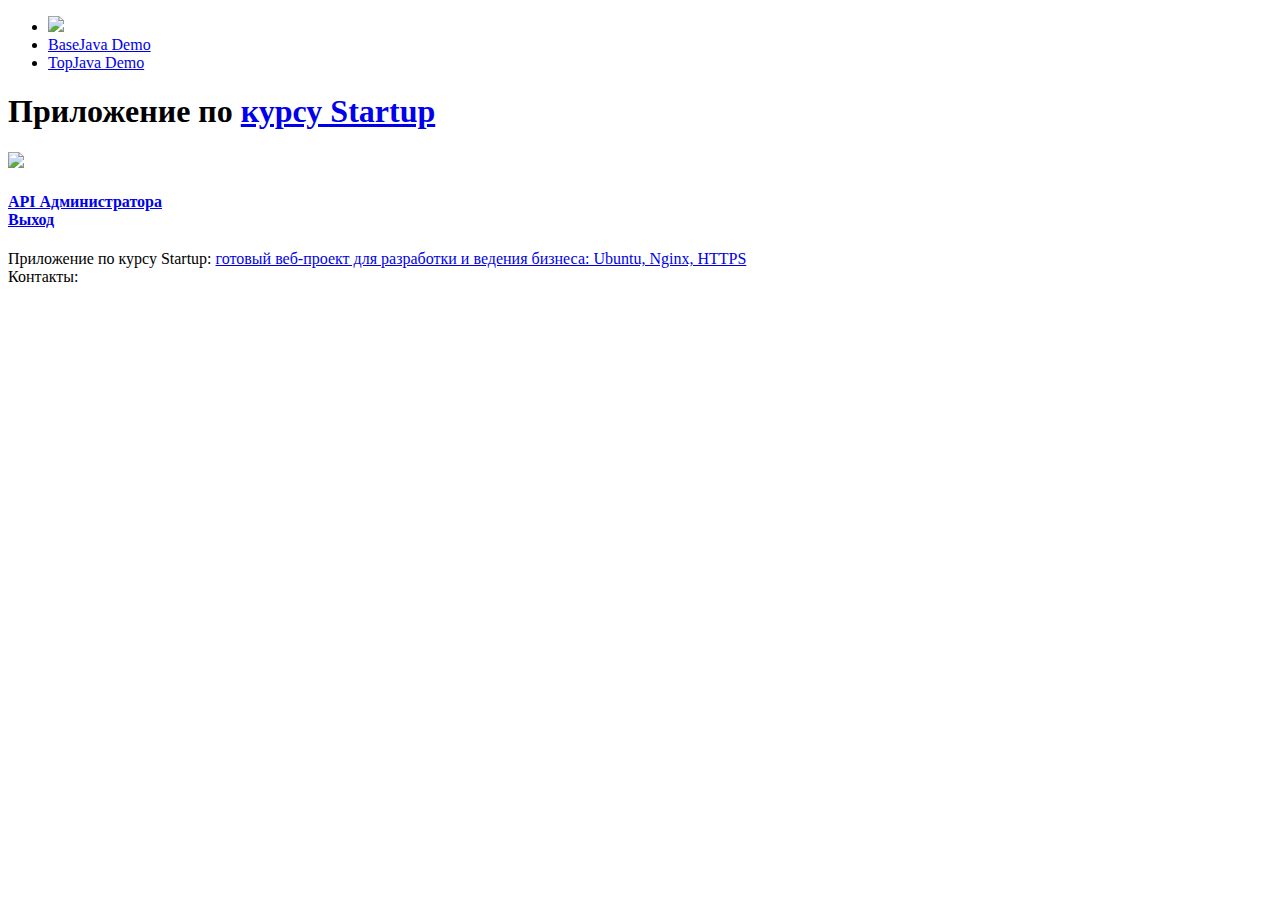
==== resources/view/index.html @ 9219369b "4_static_bootstrap_thymeleaf" ====
<!DOCTYPE html>
<html lang="ru">
<head>
    <meta http-equiv="Content-Type" content="text/html; charset=UTF-8"/>
    <meta name="viewport" content="width=device-width, initial-scale=1">
    <meta name="title" content="Приложение по курсу Startup"/>
    <meta name="description" content="Курс Startup: готовый веб-проект для разработки и ведения бизнеса"/>
    <title>Приложение по курсу Startup</title>
    <link rel="shortcut icon" href="/static/img/logo.png"/>
    <link rel="apple-touch-icon" href="/static/img/logo.png">
    <link rel="image_src" href="/static/img/title/startup.png"/>
    <link rel="stylesheet" href="/static/bootstrap/css/bootstrap.min.css"/>
    <!--        https://fontawesome.com/download        -->
    <link rel="stylesheet" href="/static/fontawesome/css/all.min.css"/>
    <link rel="stylesheet" href="/static/css/main.css?v=1"/>
    <meta name="keywords" content="Курс Startup: готовый веб-проект для разработки и ведения бизнеса">
</head>
<body class="d-flex flex-column">
<!--    https://getbootstrap.com/docs/5.3/examples/headers/    -->
<nav class="pt-1 border-bottom">
    <div class="container d-flex flex-wrap">
        <ul class="nav me-auto">
            <li class="nav-item me-2 pt-1">
                <a href="/"><img src="/static/img/logo.png"></a>
            </li>
            <li class="nav-item"><a href="https://javaops-demo.ru/basejava" class="nav-link link-warning">BaseJava Demo</a></li>
            <li class="nav-item"><a href="https://javaops-demo.ru/topjava" class="ps-0 nav-link link-warning">TopJava Demo</a></li>
        </ul>
    </div>
</nav>
<main>
    <div class="container">
        <div class="text-center">
            <h1>Приложение по <a href='https://javaops.ru/view/startup' target="_blank">курсу Startup</a></h1>
            <img src="/static/img/title/startup.png" class="p-1 my-4 border rounded fit">
            <h4><a href="/api/admin">API Администратора</a><br>
                <a href='/logout'>Выход</a>
            </h4>
        </div>
    </div>
</main>

<footer class="footer mt-auto py-2">
    <div class="container">
        <div>Приложение по курсу Startup: <a href="https://javaops.ru/view/startup" target="_blank" class="c4">готовый веб-проект для разработки и ведения
            бизнеса: Ubuntu, Nginx, HTTPS</a></div>
        <div class="row">
            <div class="col-6 my-2">
                <span>Контакты</span>:
                <a href="https://t.me/gkislin" class="m-1">
                    <i class="fa-brands fa-telegram fa-lg"></i>
                </a>
                <a href="https://wa.me/79218550482" class="m-1">
                    <i class="fa-brands fa-whatsapp fa-lg"></i>
                </a>
                <a href="skype:grigory.kislin?chat" class="m-1">
                    <i class="fa-brands fa-skype fa-lg"></i>
                </a>
                <a href="https://vk.com/grigory.kislin" class="m-1">
                    <i class="fa-brands fa-vk fa-lg"></i>
                </a>
                <a href="https://www.youtube.com/channel/UCMiuo1BSwQxRMl6781evABw/videos" class="m-1">
                    <i class="fa-brands fa-youtube fa-lg"></i>
                </a>
                <a href="https://www.linkedin.com/in/gkislin" class="m-1">
                    <i class="fa-brands fa-linkedin fa-lg"></i>
                </a>
                <a href="https://www.linkedin.com/in/gkislin" class="m-1">
                    <i class="fa-brands fa-facebook fa-lg"></i>
                </a>
                <a href="https://stackoverflow.com/users/548473" class="m-1">
                    <i class="fa-brands fa-stack-overflow fa-lg"></i>
                </a>
                <a href="https://www.linkedin.com/in/gkislin" class="m-1">
                    <i class="fa-brands fa-hab fa-lg"></i>
                </a>
            </div>
            <div class="col-6 my-2 text-end">
                <!--  https://yandex.ru/dev/share  -->
                <style>
                    /* https://lospirata.ru/blog/webdev/blok-podelitsya-ot-yandeks-nestandartnaya-nastrojka/ */
                    .ya-share2__list::before {
                        content: 'Поделиться \203A ';
                        position: relative;
                        top: 5px;
                        font-size: 16px;
                        margin-right: 6px;
                        color: var(--c4);
                    }
                </style>
                <script src="https://yastatic.net/share2/share.js"></script>
                <div class="ya-share2" data-curtain data-shape="round" data-color-scheme="whiteblack"
                     data-services="vkontakte,telegram,whatsapp,skype,linkedin"></div>
            </div>
        </div>
    </div>
</footer>
</body>
</html>
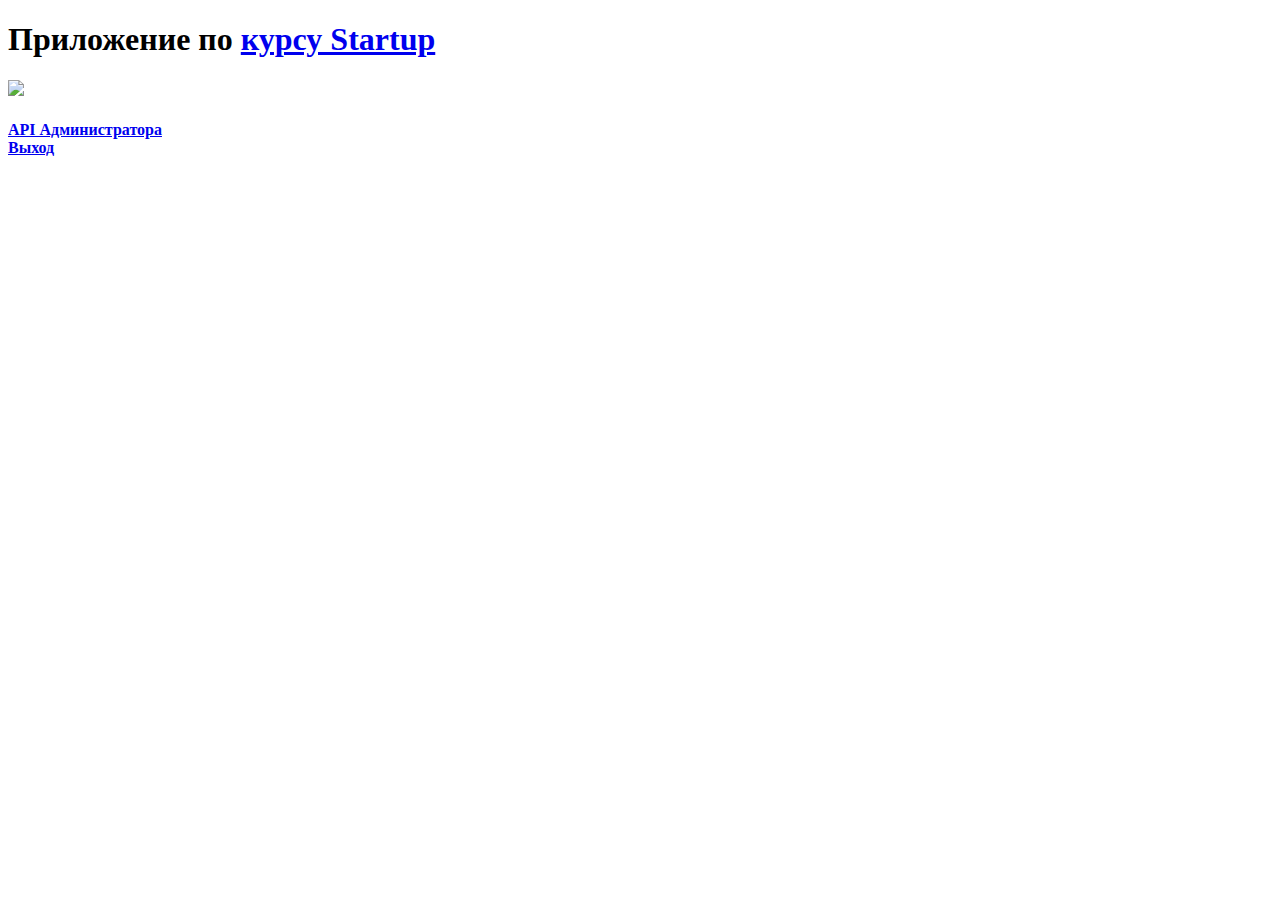
==== commit f3a66a41: "5_layout_login" ====
--- a/resources/view/index.html
+++ b/resources/view/index.html
@@ -1,35 +1,8 @@
 <!DOCTYPE html>
-<html lang="ru">
-<head>
-    <meta http-equiv="Content-Type" content="text/html; charset=UTF-8"/>
-    <meta name="viewport" content="width=device-width, initial-scale=1">
-    <meta name="title" content="Приложение по курсу Startup"/>
-    <meta name="description" content="Курс Startup: готовый веб-проект для разработки и ведения бизнеса"/>
-    <title>Приложение по курсу Startup</title>
-    <link rel="shortcut icon" href="/static/img/logo.png"/>
-    <link rel="apple-touch-icon" href="/static/img/logo.png">
-    <link rel="image_src" href="/static/img/title/startup.png"/>
-    <link rel="stylesheet" href="/static/bootstrap/css/bootstrap.min.css"/>
-    <!--        https://fontawesome.com/download        -->
-    <link rel="stylesheet" href="/static/fontawesome/css/all.min.css"/>
-    <link rel="stylesheet" href="/static/css/main.css?v=1"/>
-    <meta name="keywords" content="Курс Startup: готовый веб-проект для разработки и ведения бизнеса">
-</head>
-<body class="d-flex flex-column">
-<!--    https://getbootstrap.com/docs/5.3/examples/headers/    -->
-<nav class="pt-1 border-bottom">
-    <div class="container d-flex flex-wrap">
-        <ul class="nav me-auto">
-            <li class="nav-item me-2 pt-1">
-                <a href="/"><img src="/static/img/logo.png"></a>
-            </li>
-            <li class="nav-item"><a href="https://javaops-demo.ru/basejava" class="nav-link link-warning">BaseJava Demo</a></li>
-            <li class="nav-item"><a href="https://javaops-demo.ru/topjava" class="ps-0 nav-link link-warning">TopJava Demo</a></li>
-        </ul>
-    </div>
-</nav>
-<main>
-    <div class="container">
+<html xmlns:th="http://www.thymeleaf.org" lang="ru">
+<th:block th:replace="~{layout/main::page(title='Приложение по курсу Startup', appMain=~{::main},
+descr='Курс Startup: готовый веб-проект для разработки и ведения бизнеса')}">
+    <main>
         <div class="text-center">
             <h1>Приложение по <a href='https://javaops.ru/view/startup' target="_blank">курсу Startup</a></h1>
             <img src="/static/img/title/startup.png" class="p-1 my-4 border rounded fit">
@@ -37,64 +10,7 @@
                 <a href='/logout'>Выход</a>
             </h4>
         </div>
-    </div>
-</main>
-
-<footer class="footer mt-auto py-2">
-    <div class="container">
-        <div>Приложение по курсу Startup: <a href="https://javaops.ru/view/startup" target="_blank" class="c4">готовый веб-проект для разработки и ведения
-            бизнеса: Ubuntu, Nginx, HTTPS</a></div>
-        <div class="row">
-            <div class="col-6 my-2">
-                <span>Контакты</span>:
-                <a href="https://t.me/gkislin" class="m-1">
-                    <i class="fa-brands fa-telegram fa-lg"></i>
-                </a>
-                <a href="https://wa.me/79218550482" class="m-1">
-                    <i class="fa-brands fa-whatsapp fa-lg"></i>
-                </a>
-                <a href="skype:grigory.kislin?chat" class="m-1">
-                    <i class="fa-brands fa-skype fa-lg"></i>
-                </a>
-                <a href="https://vk.com/grigory.kislin" class="m-1">
-                    <i class="fa-brands fa-vk fa-lg"></i>
-                </a>
-                <a href="https://www.youtube.com/channel/UCMiuo1BSwQxRMl6781evABw/videos" class="m-1">
-                    <i class="fa-brands fa-youtube fa-lg"></i>
-                </a>
-                <a href="https://www.linkedin.com/in/gkislin" class="m-1">
-                    <i class="fa-brands fa-linkedin fa-lg"></i>
-                </a>
-                <a href="https://www.linkedin.com/in/gkislin" class="m-1">
-                    <i class="fa-brands fa-facebook fa-lg"></i>
-                </a>
-                <a href="https://stackoverflow.com/users/548473" class="m-1">
-                    <i class="fa-brands fa-stack-overflow fa-lg"></i>
-                </a>
-                <a href="https://www.linkedin.com/in/gkislin" class="m-1">
-                    <i class="fa-brands fa-hab fa-lg"></i>
-                </a>
-            </div>
-            <div class="col-6 my-2 text-end">
-                <!--  https://yandex.ru/dev/share  -->
-                <style>
-                    /* https://lospirata.ru/blog/webdev/blok-podelitsya-ot-yandeks-nestandartnaya-nastrojka/ */
-                    .ya-share2__list::before {
-                        content: 'Поделиться \203A ';
-                        position: relative;
-                        top: 5px;
-                        font-size: 16px;
-                        margin-right: 6px;
-                        color: var(--c4);
-                    }
-                </style>
-                <script src="https://yastatic.net/share2/share.js"></script>
-                <div class="ya-share2" data-curtain data-shape="round" data-color-scheme="whiteblack"
-                     data-services="vkontakte,telegram,whatsapp,skype,linkedin"></div>
-            </div>
-        </div>
-    </div>
-</footer>
-</body>
+    </main>
+</th:block>
 </html>
 
